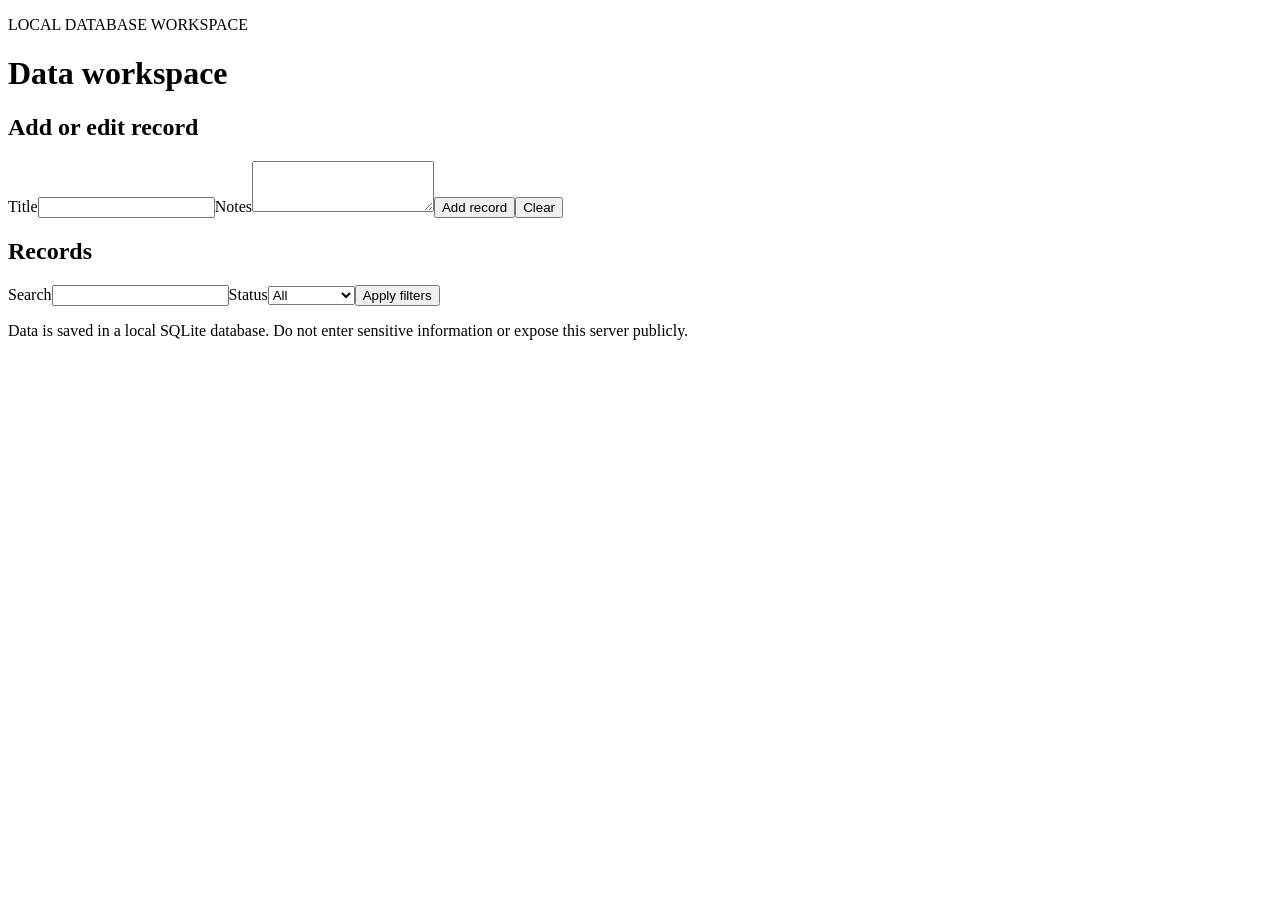
==== templates/fullstack/index.html @ 1d606e65 "Add local full-stack SQLite application generator and studio export" ====
<!doctype html>
<html lang="en"><head><meta charset="utf-8"><meta name="viewport" content="width=device-width,initial-scale=1">
<title>Data workspace</title><link rel="stylesheet" href="/style.css"><script src="/app.js" defer></script></head>
<body><main><header><p>LOCAL DATABASE WORKSPACE</p><h1 id="title">Data workspace</h1><p id="description"></p></header>
<section aria-labelledby="edit-heading"><h2 id="edit-heading">Add or edit record</h2>
<form id="editor"><label>Title<input id="name" required maxlength="160"></label><label>Notes<textarea id="notes" maxlength="2000" rows="3"></textarea></label><button id="submit">Add record</button><button type="button" id="cancel">Clear</button></form></section>
<section aria-labelledby="items-heading"><h2 id="items-heading">Records</h2>
<form id="filters"><label>Search<input id="search" maxlength="200"></label><label>Status<select id="filter"><option value="all">All</option><option value="open">Open</option><option value="done">Completed</option></select></label><button>Apply filters</button></form>
<p id="status" role="status" aria-live="polite"></p><ul id="items"></ul></section>
<p>Data is saved in a local SQLite database. Do not enter sensitive information or expose this server publicly.</p></main></body></html>
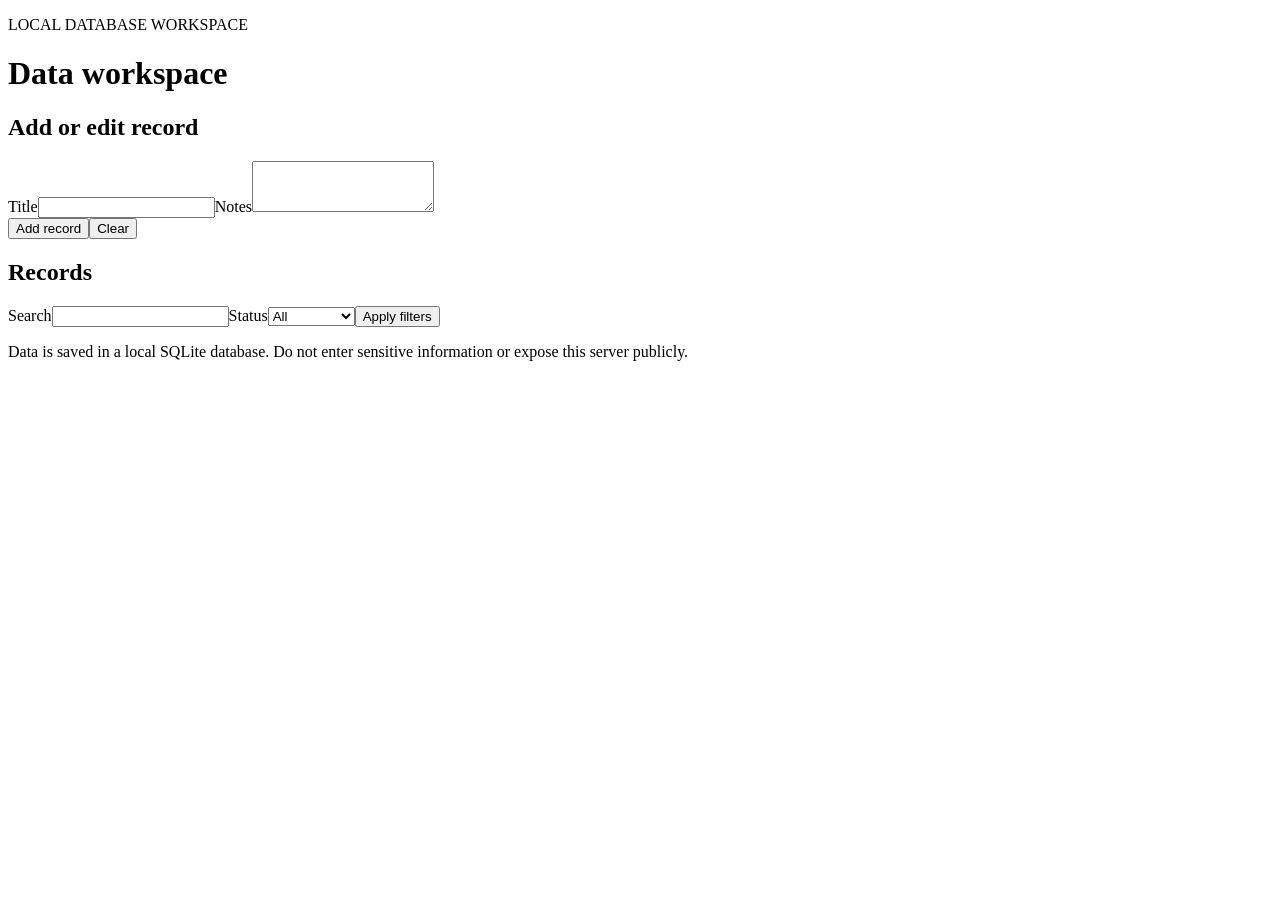
==== commit 2da59f70: "Generate typed SQLite application model presets with validated fields" ====
--- a/templates/fullstack/index.html
+++ b/templates/fullstack/index.html
@@ -3,7 +3,7 @@
 <title>Data workspace</title><link rel="stylesheet" href="/style.css"><script src="/app.js" defer></script></head>
 <body><main><header><p>LOCAL DATABASE WORKSPACE</p><h1 id="title">Data workspace</h1><p id="description"></p></header>
 <section aria-labelledby="edit-heading"><h2 id="edit-heading">Add or edit record</h2>
-<form id="editor"><label>Title<input id="name" required maxlength="160"></label><label>Notes<textarea id="notes" maxlength="2000" rows="3"></textarea></label><button id="submit">Add record</button><button type="button" id="cancel">Clear</button></form></section>
+<form id="editor"><label>Title<input id="name" required maxlength="160"></label><label>Notes<textarea id="notes" maxlength="2000" rows="3"></textarea></label><div id="model-fields"></div><button id="submit">Add record</button><button type="button" id="cancel">Clear</button></form></section>
 <section aria-labelledby="items-heading"><h2 id="items-heading">Records</h2>
 <form id="filters"><label>Search<input id="search" maxlength="200"></label><label>Status<select id="filter"><option value="all">All</option><option value="open">Open</option><option value="done">Completed</option></select></label><button>Apply filters</button></form>
 <p id="status" role="status" aria-live="polite"></p><ul id="items"></ul></section>
